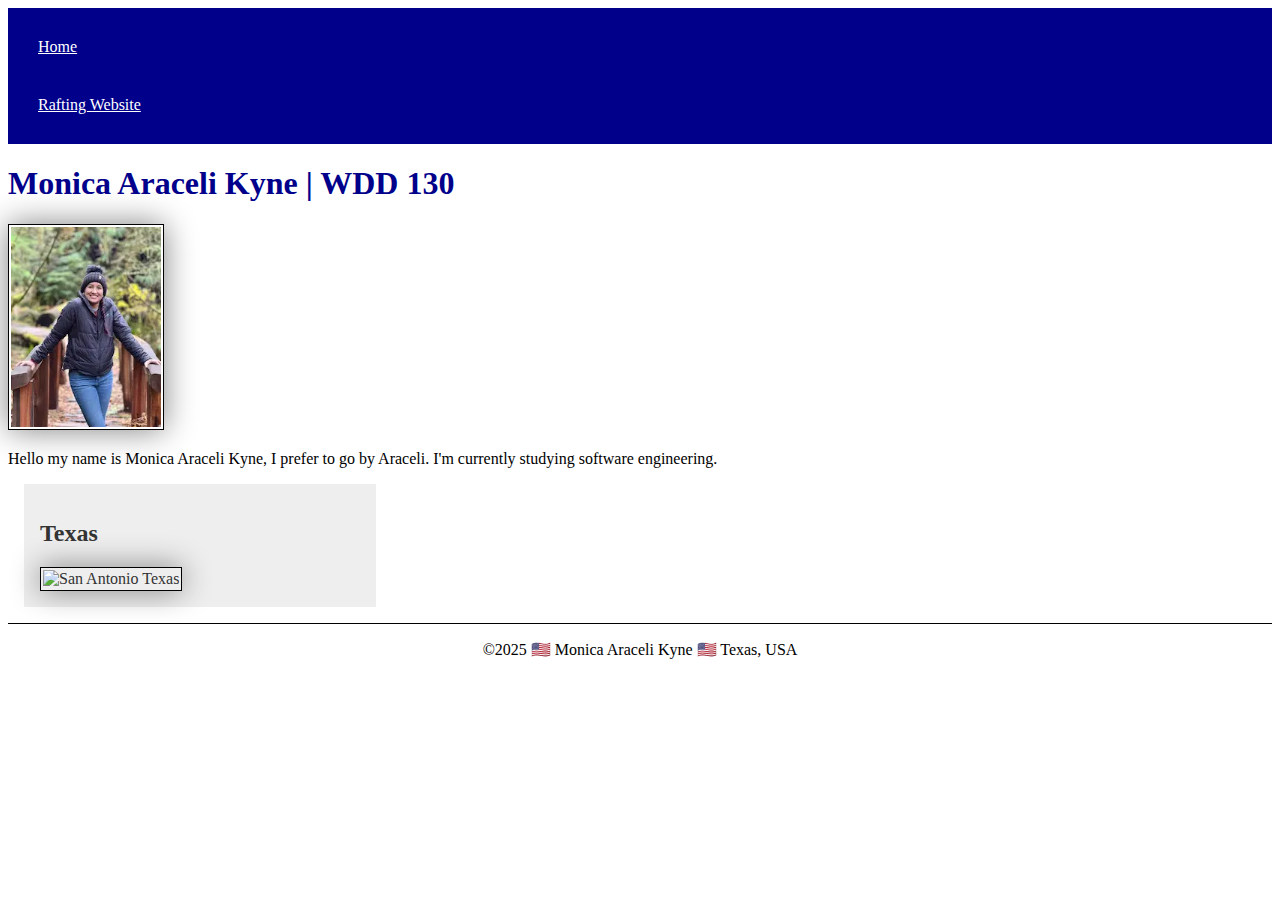
==== index.html @ 9b23c1be "Updated Css" ====
<!DOCTYPE html>
<html lang="en-US">
<head><meta charset="utf-8">
<meta name="viewport" content="width = device-width, initial-scale = 1.0">
<title> Monica Araceli Kyne | WDD 130</title>
<link rel="stylesheet" href="styles/styles.css">
<meta name="description" content="Monica Kyne's WDD130 intro homepage">
<meta name="author" content="Monica Araceli Kyne">
</head>

<body>
    <header>
        <nav>
            <a href="#">Home</a>
            <a href="wwr/">Rafting Website</a>
        </nav>
    </header>
    <main>
        <h1> Monica Araceli Kyne | WDD 130</h1>
        <img src ="images/profile.webp" alt = "Monica Araceli Kyne" width="200">
        <p>Hello my name is Monica Araceli Kyne, I prefer to go by Araceli. I'm currently studying software engineering.</p>
    </main>
    <aside>
        <h2>Texas</h2>
        <img src ="images/texas.webp" alt = "San Antonio Texas" width="200">
    </aside>
    <footer>
        <p>©2025 🇺🇸 Monica Araceli Kyne 🇺🇸 Texas, USA</p>
    </footer>
</body>
</html>
---- styles/styles.css ----
nav {
    background-color: darkblue;
    padding: 10px;
}
nav a {
    color: white;
    display: block;
    padding: 20px;
}
h1 {
    color: darkblue;
}
img {
    width: 150px;
    height: auto;
    border: 1px solid black;
    padding: 2px;
    box-shadow: 0 0 30px gray;
}
p {
    padding: 0;
}
main {
    max-width: 840px;
}
aside {
    width: 20rem;
    margin: 1rem;
    border: 1px solid rgb(0,0,0 / 0.2);
    padding: 1rem;
    background-color: #eee;
    color: #333;
}
aside img {
    width: 200px;
    height: auto;
}
main img {
    width: 150px;
    height: auto;
}
footer {
    margin-top: 15px;
    border-top: 1px solid #000;
    text-align: center;
}
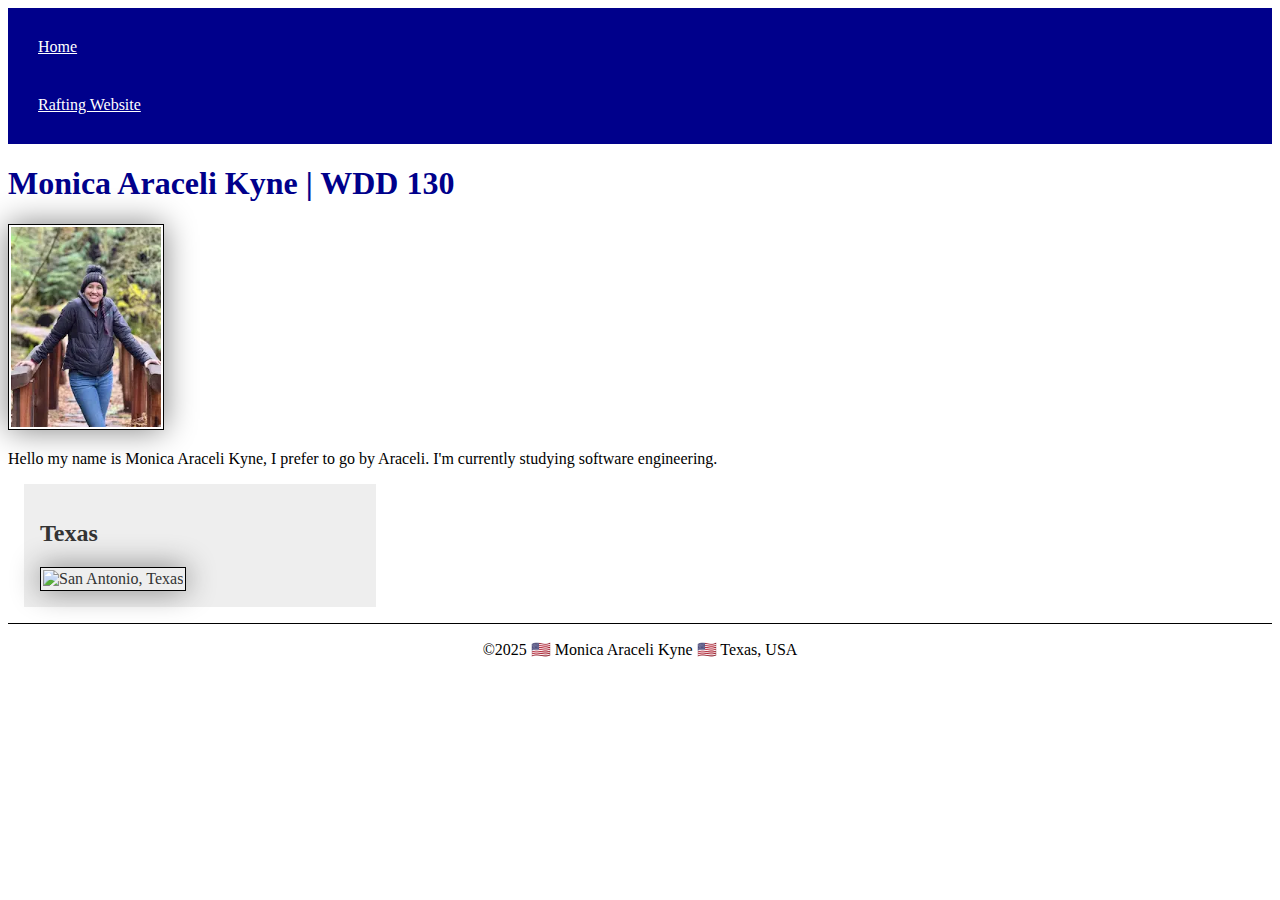
==== commit 72407ea0: "Updated Image Source Location" ====
--- a/index.html
+++ b/index.html
@@ -22,7 +22,7 @@
     </main>
     <aside>
         <h2>Texas</h2>
-        <img src ="images/texas.webp" alt = "San Antonio Texas" width="200">
+        <img src="images/texas.webp" alt = "San Antonio, Texas" width="200">
     </aside>
     <footer>
         <p>©2025 🇺🇸 Monica Araceli Kyne 🇺🇸 Texas, USA</p>
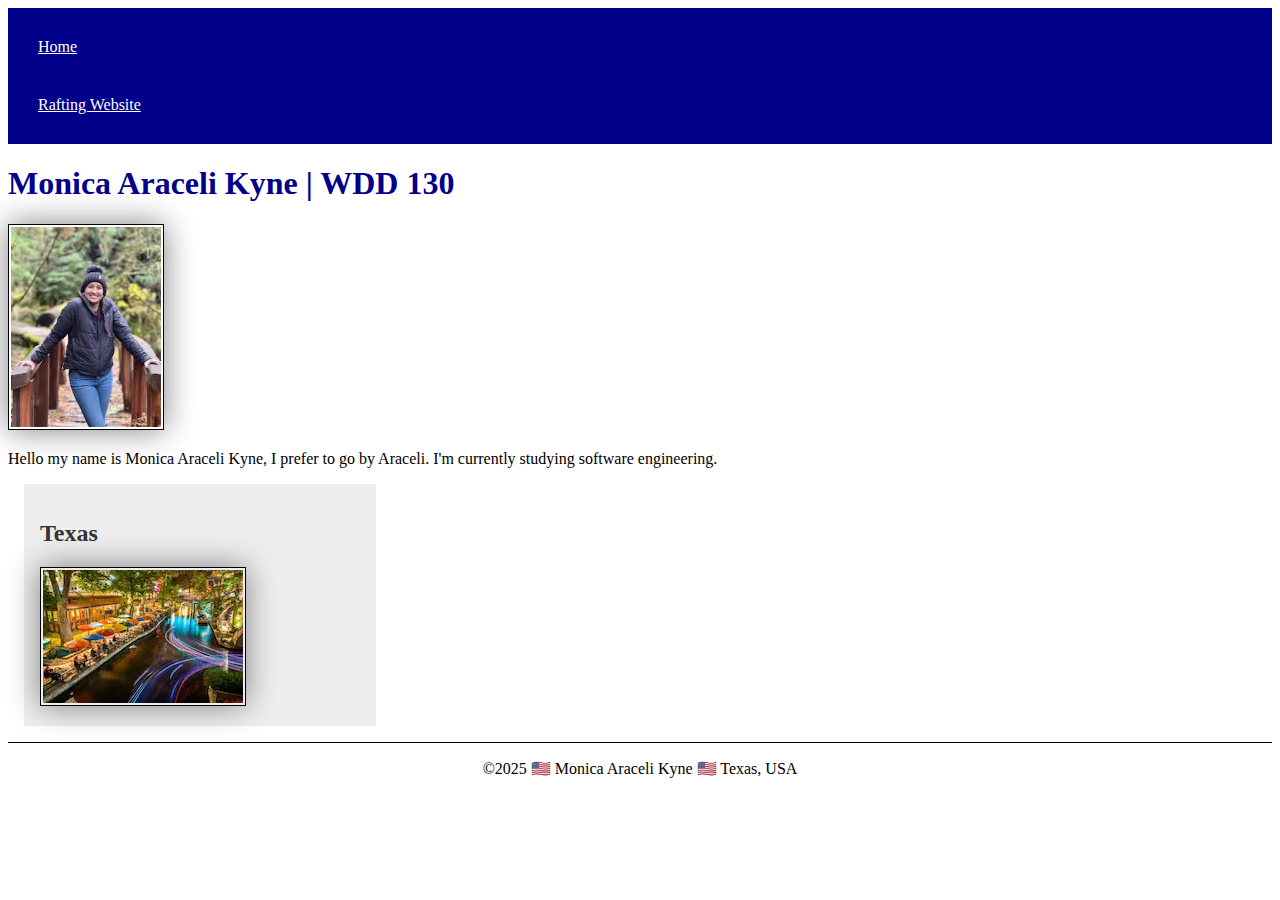
==== commit 1ccf8dac: "Corrected Capitalization of img file" ====
--- a/index.html
+++ b/index.html
@@ -22,7 +22,7 @@
     </main>
     <aside>
         <h2>Texas</h2>
-        <img src="images/texas.webp" alt = "San Antonio, Texas" width="200">
+            <img src="images/Texas.webp" alt = "San Antonio, Texas" width="200">
     </aside>
     <footer>
         <p>©2025 🇺🇸 Monica Araceli Kyne 🇺🇸 Texas, USA</p>
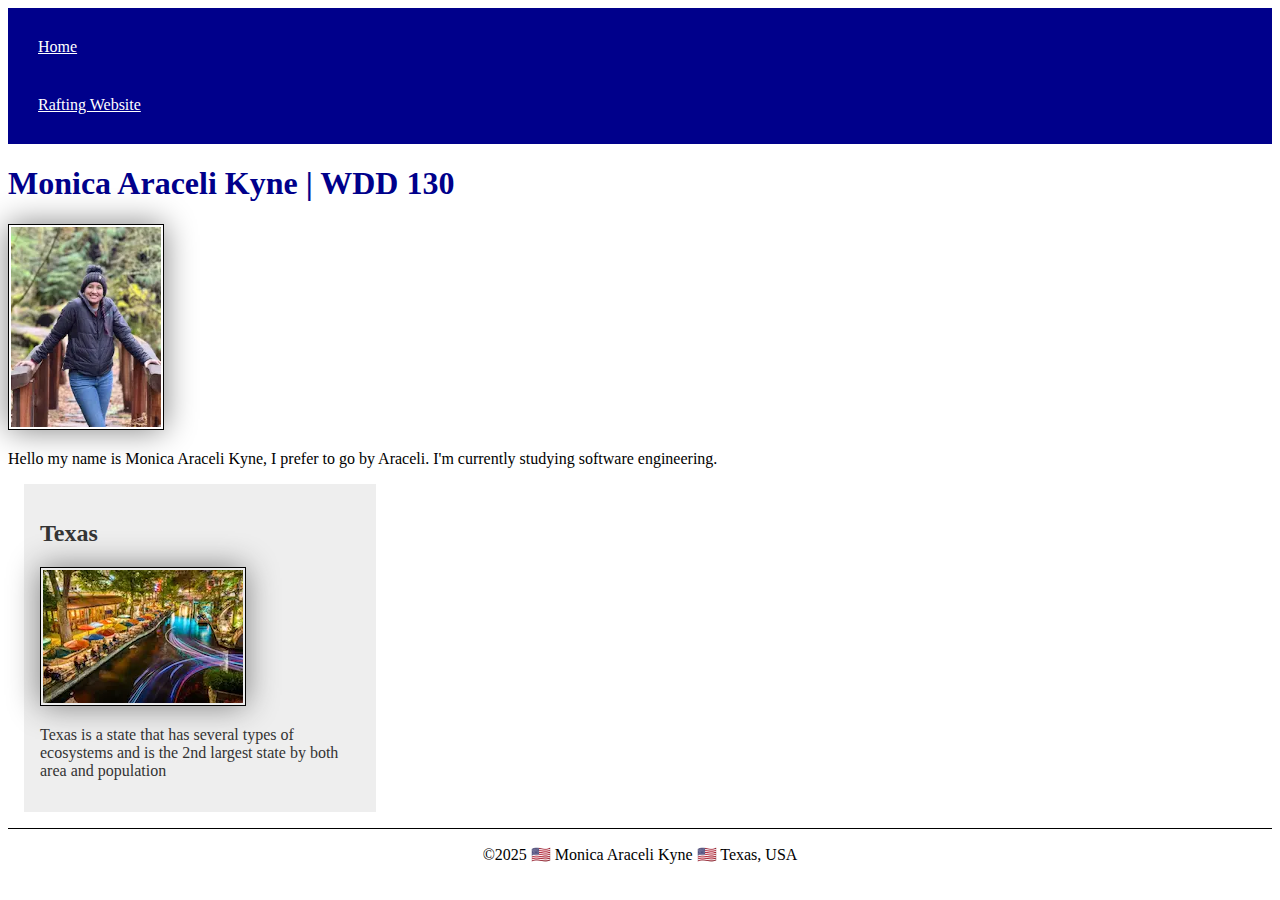
==== commit eacb8a33: "added a paragraph element" ====
--- a/index.html
+++ b/index.html
@@ -22,7 +22,8 @@
     </main>
     <aside>
         <h2>Texas</h2>
-            <img src="images/Texas.webp" alt = "San Antonio, Texas" width="200">
+        <img src="images/Texas.webp" alt = "San Antonio, Texas" width="200">
+        <p>Texas is a state that has several types of ecosystems and is the 2nd largest state by both area and population</p>
     </aside>
     <footer>
         <p>©2025 🇺🇸 Monica Araceli Kyne 🇺🇸 Texas, USA</p>
